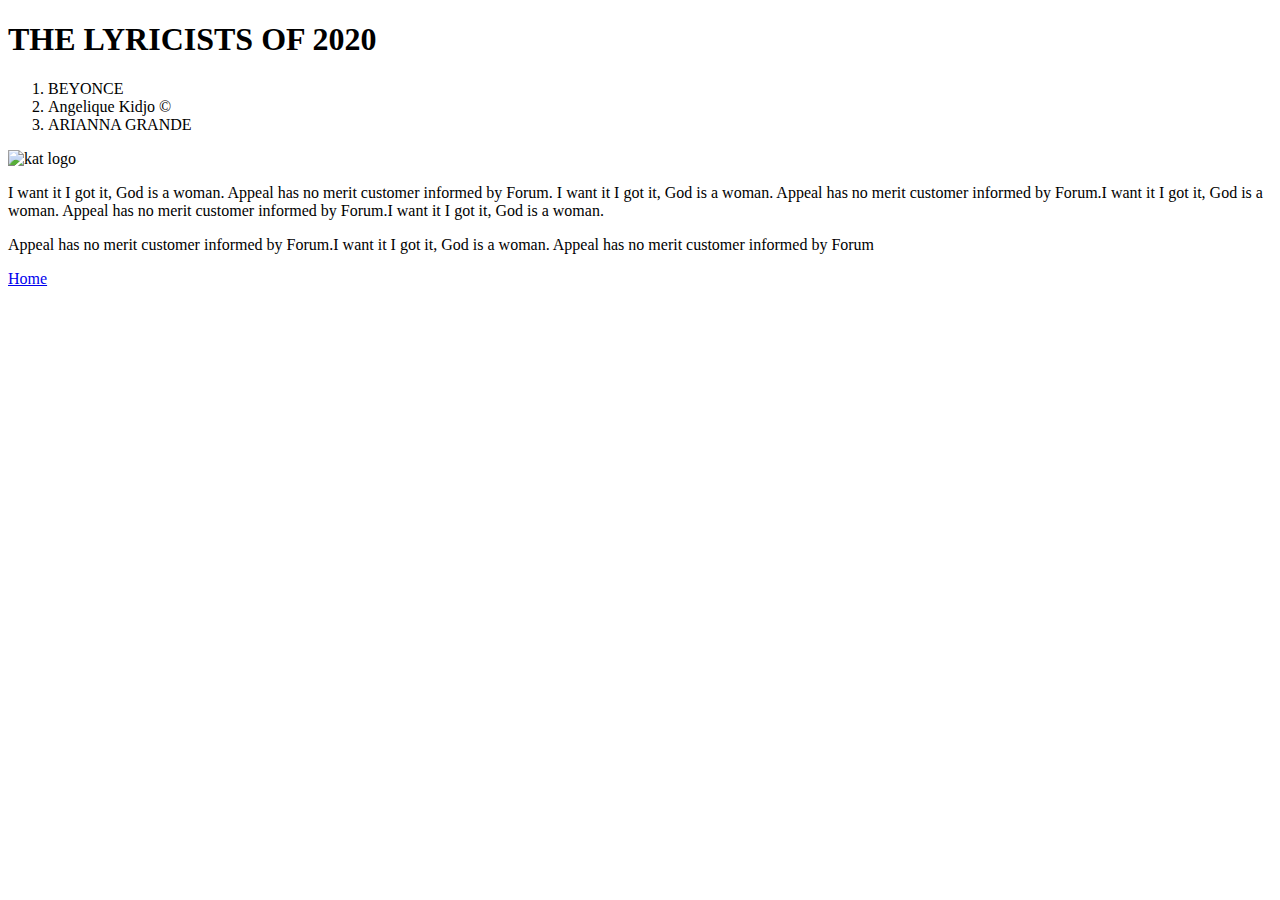
==== codelessonscoursera/about.html @ efbf9070 "Add files via upload" ====
<!DOCTYPE html>
<html lang="en">
<head metacharset="UTF-8">
<title>about</title>
</head>
<body>
<h1>THE LYRICISTS OF 2020</h1>

<ol>
<li>BEYONCE</li>
<li>Angelique Kidjo &copy;</li>
<li>ARIANNA GRANDE</li>
</ol>

<img src="kat.png" alt="kat logo" width="500px">
<p>I want it I got it, God is a woman. Appeal has no merit customer informed by Forum. I want it I got it, God is a woman. Appeal has no merit customer informed by Forum.I want it I got it, God is a woman. Appeal has no merit customer informed by Forum.I want it I got it, God is a woman. <p>Appeal has no merit customer informed by Forum.I want it I got it, God is a woman. Appeal has no merit customer informed by Forum

<p><a href ="index.html">Home</a>

</body>
</html>
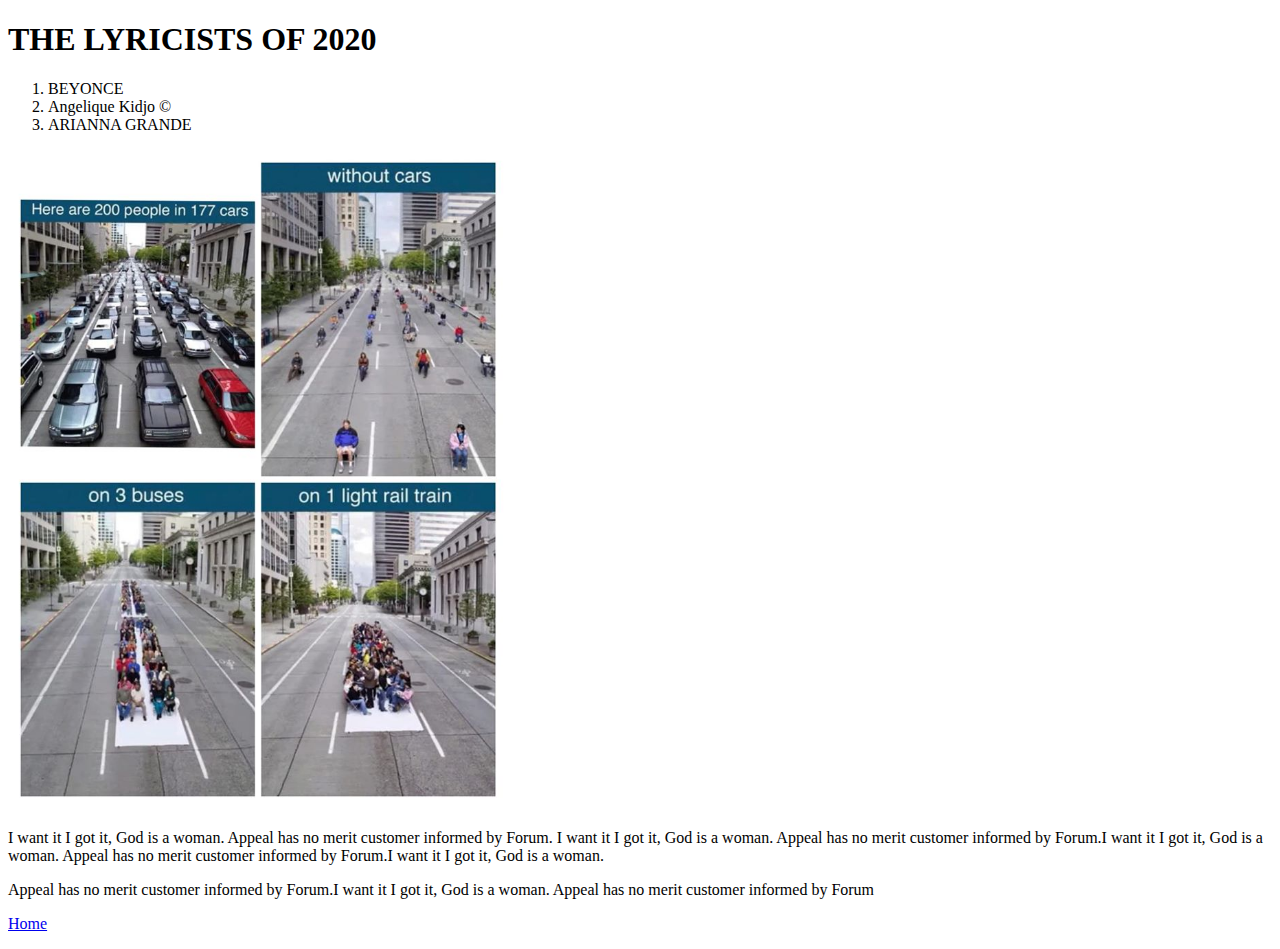
==== commit 09a4d0b0: "Update about.html" ====
--- a/codelessonscoursera/about.html
+++ b/codelessonscoursera/about.html
@@ -12,10 +12,10 @@
 <li>ARIANNA GRANDE</li>
 </ol>
 
-<img src="kat.png" alt="kat logo" width="500px">
+<img src="kat.jpg" alt="kat logo" width="500px">
 <p>I want it I got it, God is a woman. Appeal has no merit customer informed by Forum. I want it I got it, God is a woman. Appeal has no merit customer informed by Forum.I want it I got it, God is a woman. Appeal has no merit customer informed by Forum.I want it I got it, God is a woman. <p>Appeal has no merit customer informed by Forum.I want it I got it, God is a woman. Appeal has no merit customer informed by Forum
 
 <p><a href ="index.html">Home</a>
 
 </body>
-</html>+</html>
